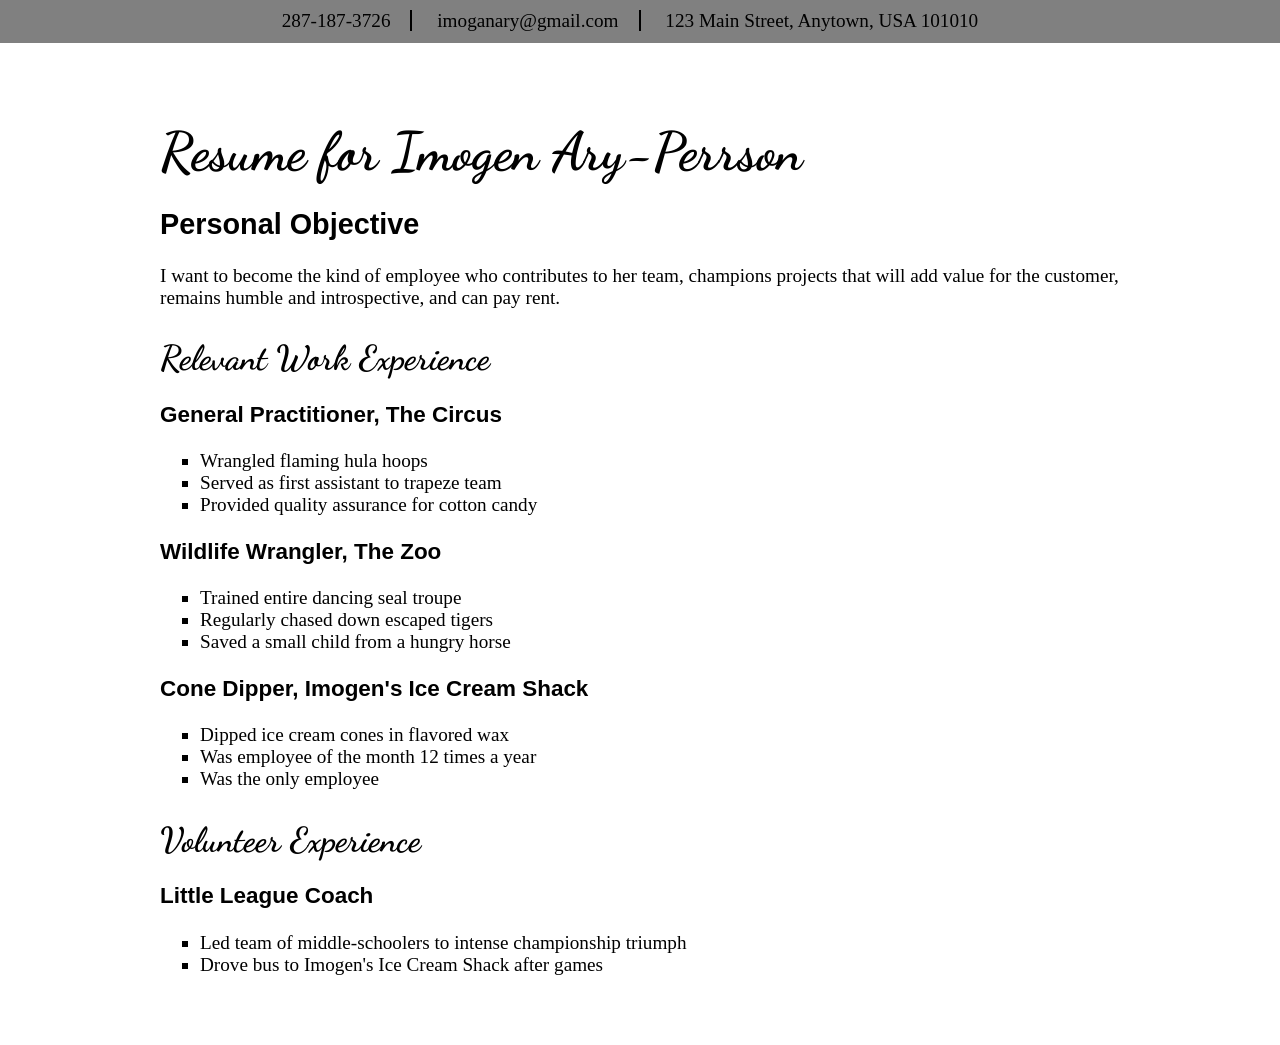
==== css/css-demo/index.html @ 0571a38d "Files created" ====
<!DOCTYPE html>
<html>
<head>
  <title>Resume</title>
  <!-- We're using Google Fonts, which you can also do on your sites, but you don't need to know how for any assessments in this unit. -->
  <link href='https://fonts.googleapis.com/css?family=Dancing+Script' rel='stylesheet' type='text/css'>
  <link rel="stylesheet" type="text/css" href="styles/elegant-styles.css">
  <link rel="stylesheet" type="text/css" href="styles/fixed-contact.css">
  <link rel="stylesheet" type="text/css" href="practice.css">

</head>
<body>
  <h1 id="resume-title">Resume for Imogen Ary-Perrson</h1>
  <section id="personal-objective">
    <h2>Personal Objective</h2>
    <p>I want to become the kind of employee who contributes to her team, champions projects that will add value for the customer, remains humble and introspective, and can pay rent.</p>
  </section>
  <section id="contact-info">
    <p>287-187-3726</p>
    <p>imoganary@gmail.com</p>
    <p>123 Main Street, Anytown, USA 101010</p>
  </section>

  <section id="work-experience">
    <h2 class="experience-category">Relevant Work Experience</h2>
    <section class="job">
      <h3>General Practitioner, The Circus</h3>
      <ul>
        <li>Wrangled flaming hula hoops</li>
        <li>Served as first assistant to trapeze team</li>
        <li class="featured">Provided quality assurance for cotton candy</li>
      </ul>
    </section>
    <section class="job">
      <h3>Wildlife Wrangler, The Zoo</h3>
      <ul>
        <li>Trained entire dancing seal troupe</li>
        <li>Regularly chased down escaped tigers</li>
        <li class="featured">Saved a small child from a hungry horse</li>
      </ul>
    </section>
    <section class="job">
      <h3>Cone Dipper, Imogen's Ice Cream Shack</h3>
      <ul>
        <li>Dipped ice cream cones in flavored wax</li>
        <li class="featured">Was employee of the month 12 times a year</li>
        <li>Was the only employee</li>
      </ul>
    </section>
  </section>

  <section id="volunteer-experience">
    <h2 class="experience-category">Volunteer Experience</h1>
    <section class="volunteer-gig">
      <h3>Little League Coach</h3>
      <ul>
        <li>Led team of middle-schoolers to intense championship triumph</li>
        <li>Drove bus to Imogen's Ice Cream Shack after games</li>
      </ul>
    </section>
  </section>
</body>
</html>
---- css/css-demo/styles/elegant-styles.css ----
/* You can use an HTML tag as a selector ... */

html {
  background-image: url("../images/wov.png");
}

body {
  font-family: "Georgia", serif;
  padding: 20px 30px;
  border-radius: 5px;
  background-color: white;
  margin: 30px auto;
  max-width: 960px;
  font-size: 1.2em;
}

ul {
  list-style-type: square;
}

/* You can select multiple tags at once! */

h1, h2, h3, h4, h5, h6 {
  font-family: "Helvetica", sans-serif;
}

/*

You can select a class (preceded by a period)
or ID (preceded by a hash).

In HTML, a class is assigned like this:
<p class="your-class-here">some text</p>

An ID is assigned like this:
<p id="your-id-here">some text</p>

A given ID should only be used once in a document.
A given class can be used multiple times in a document.

*/

.experience-category, #resume-title {
  font-family: 'Dancing Script', cursive;
  margin-bottom: 0;
}

/* You can use a tag AND a class
to make the rule more specific. */

h2.experience-category {
  font-size: 1.8em;
}

h1#resume-title {
  font-size: 2.8em;
  margin-top: 0;
}

/* You can select the child tag of
an element of a certain class (the p
is nested inside the contact-info section) */

#contact-info p {
  line-height: .8;
}
---- css/css-demo/styles/fixed-contact.css ----
section#contact-info {
  position: fixed;
  top: 0px;
  right: 0px;
  text-align: center;
  width: 100%;
  background-color: grey;
  border-bottom: 1px solid gray;
  padding: 10px;
}

h1#resume-title {
  margin-top: 70px;
}

section#contact-info p {
  display: inline;
  padding-right: 20px;
  padding-left: 20px;
  border-right: 2px solid black;
}

/* We use the last-of-type selector
to avoid the appearance of an extra
border. */

section#contact-info p:last-of-type {
  border-right: none;
}
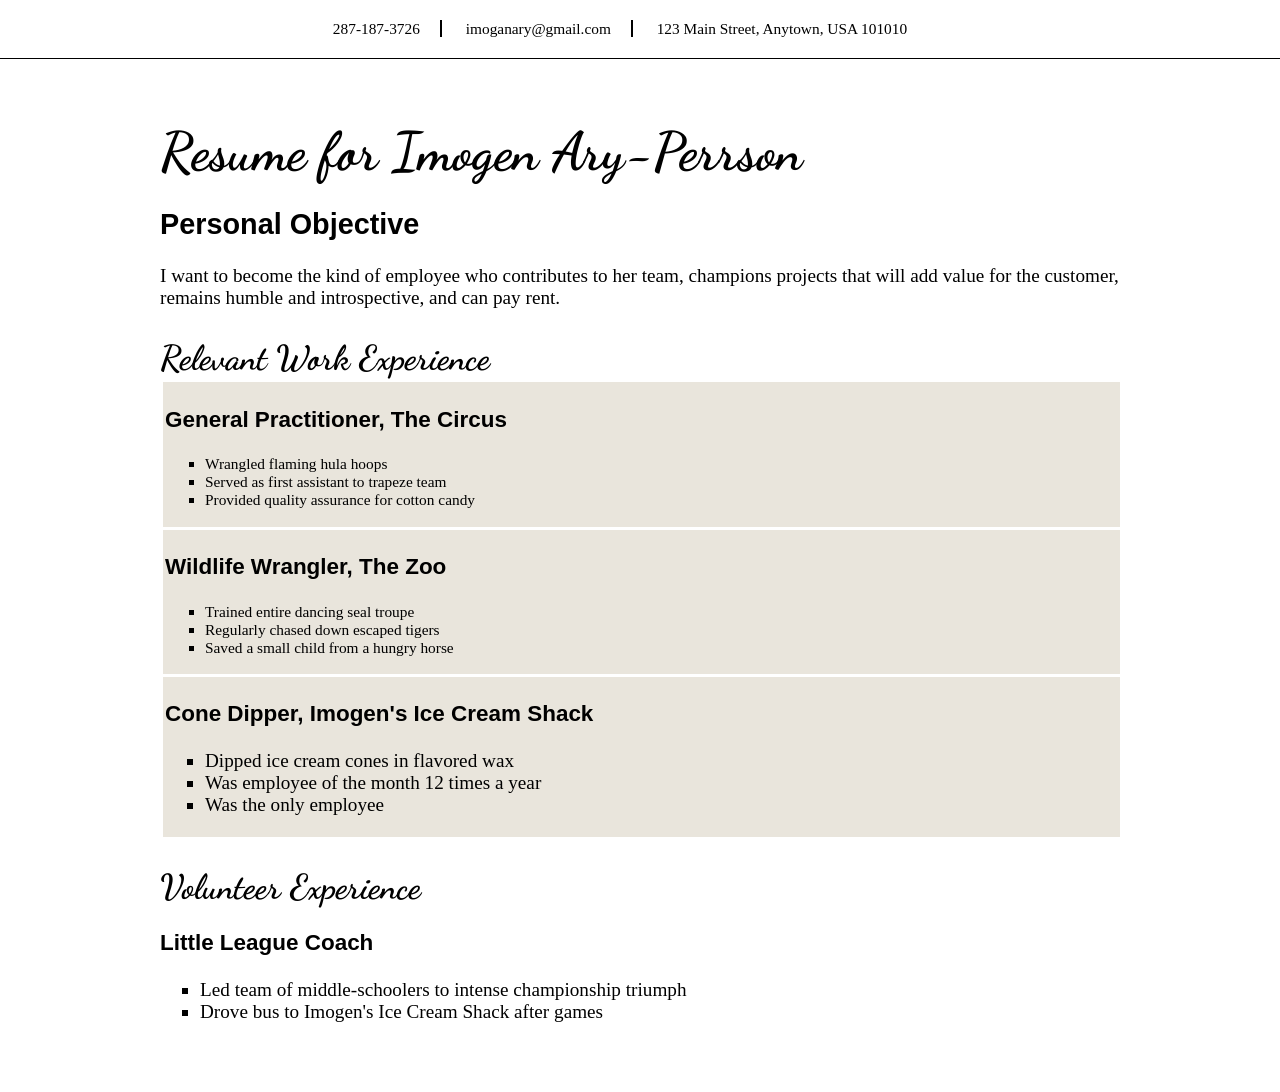
==== commit c7f05e49: "Made improvements" ====
--- a/css/css-demo/index.html
+++ b/css/css-demo/index.html
@@ -25,7 +25,7 @@
     <h2 class="experience-category">Relevant Work Experience</h2>
     <section class="job">
       <h3>General Practitioner, The Circus</h3>
-      <ul>
+      <ul class="list">
         <li>Wrangled flaming hula hoops</li>
         <li>Served as first assistant to trapeze team</li>
         <li class="featured">Provided quality assurance for cotton candy</li>
@@ -33,7 +33,7 @@
     </section>
     <section class="job">
       <h3>Wildlife Wrangler, The Zoo</h3>
-      <ul>
+      <ul class="list">
         <li>Trained entire dancing seal troupe</li>
         <li>Regularly chased down escaped tigers</li>
         <li class="featured">Saved a small child from a hungry horse</li>
--- a/css/css-demo/styles/fixed-contact.css
+++ b/css/css-demo/styles/fixed-contact.css
@@ -4,9 +4,9 @@
   right: 0px;
   text-align: center;
   width: 100%;
-  background-color: grey;
-  border-bottom: 1px solid gray;
-  padding: 10px;
+  background-color: white;
+  border-bottom: 1px solid black;
+  padding: 20px;
 }
 
 h1#resume-title {
--- a/css/css-demo/practice.css
+++ b/css/css-demo/practice.css
@@ -0,0 +1,12 @@
+#contact-info{
+    font-size: .8em;
+}
+.job{
+  background-color: #e9e5dc;
+  padding: 2px;
+  margin-left: 3px;
+  margin-top: 3px;
+}
+.list{
+  font-size: .8em;
+}
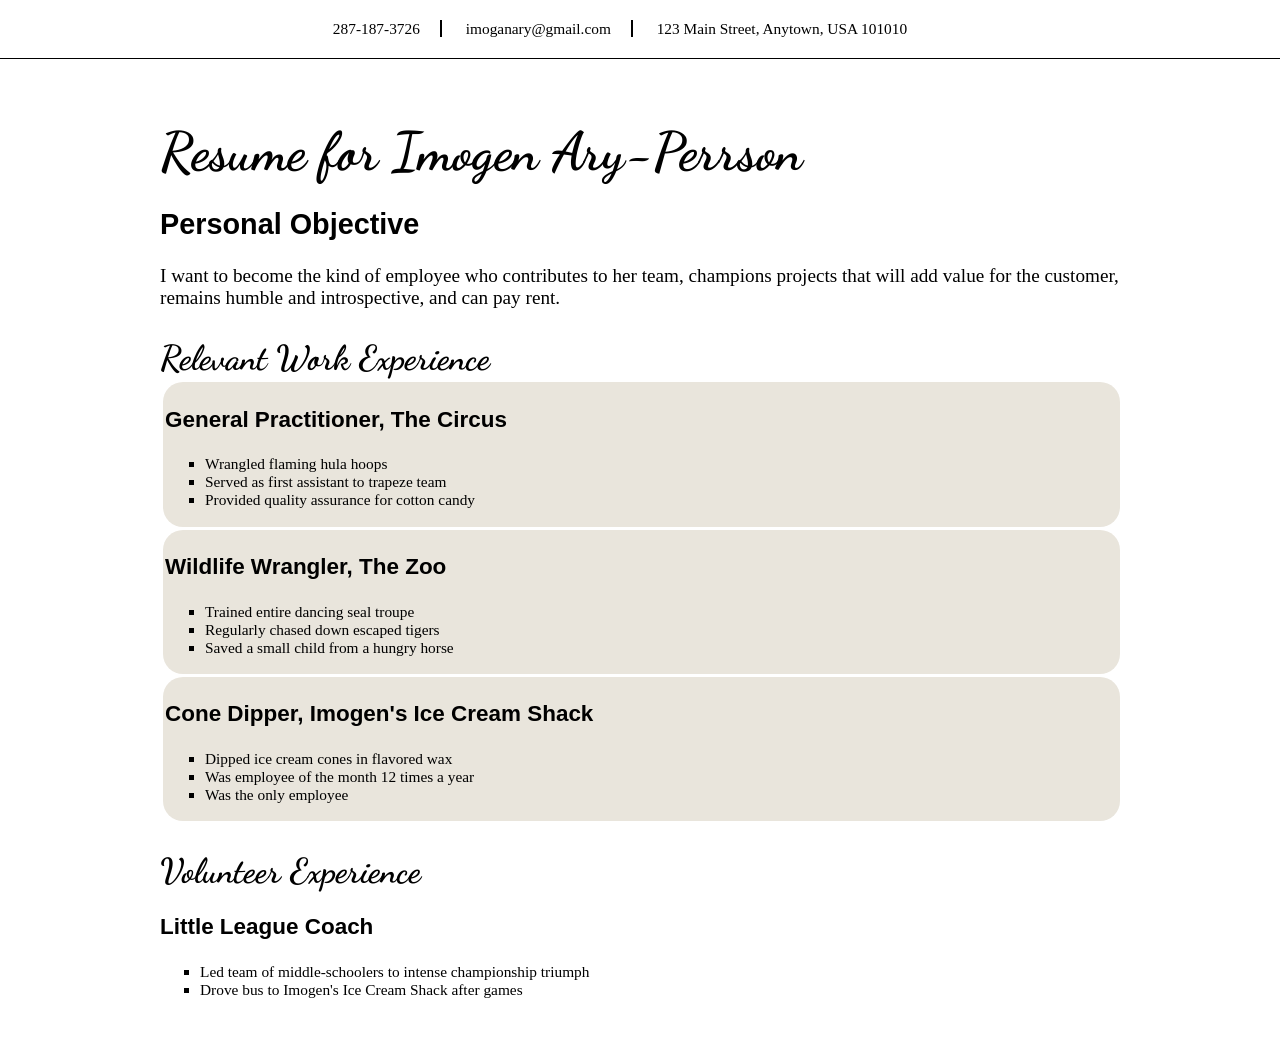
==== commit 00fe8814: "Done!" ====
--- a/css/css-demo/index.html
+++ b/css/css-demo/index.html
@@ -41,7 +41,7 @@
     </section>
     <section class="job">
       <h3>Cone Dipper, Imogen's Ice Cream Shack</h3>
-      <ul>
+      <ul class="list">
         <li>Dipped ice cream cones in flavored wax</li>
         <li class="featured">Was employee of the month 12 times a year</li>
         <li>Was the only employee</li>
@@ -53,7 +53,7 @@
     <h2 class="experience-category">Volunteer Experience</h1>
     <section class="volunteer-gig">
       <h3>Little League Coach</h3>
-      <ul>
+      <ul class="list">
         <li>Led team of middle-schoolers to intense championship triumph</li>
         <li>Drove bus to Imogen's Ice Cream Shack after games</li>
       </ul>
--- a/css/css-demo/practice.css
+++ b/css/css-demo/practice.css
@@ -3,6 +3,8 @@
 }
 .job{
   background-color: #e9e5dc;
+  border-radius: 20px;
+  border-left: 3px;
   padding: 2px;
   margin-left: 3px;
   margin-top: 3px;
